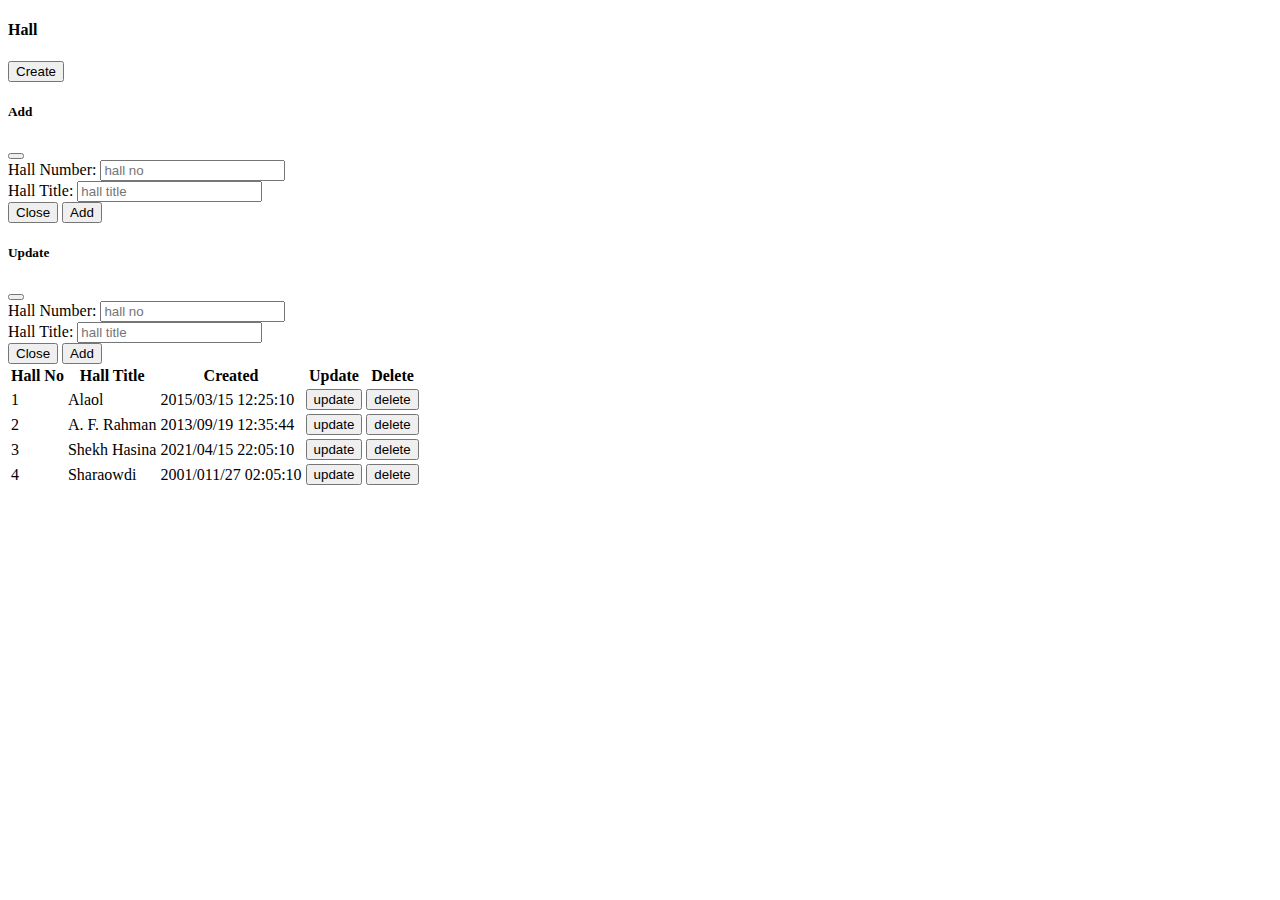
==== index.html @ 9deb4fd9 "'commited'" ====
<!DOCTYPE html>
<html lang="en">
<head>
    <meta charset="UTF-8">
    <meta name="viewport" content="width=device-width, initial-scale=1.0">
    <title>JSON to HTML Table</title>
    <link href="https://cdn.jsdelivr.net/npm/bootstrap@5.0.2/dist/css/bootstrap.min.css" rel="stylesheet" integrity="sha384-EVSTQN3/azprG1Anm3QDgpJLIm9Nao0Yz1ztcQTwFspd3yD65VohhpuuCOmLASjC" crossorigin="anonymous">
</head>
<body>
    <div class="container">
        <div class="row">

            <div class="card my-3">
                 
                <div class="card-header d-flex justify-content-between align-items-center">
                    <h4>Hall</h4>
                    <button type="button" class="btn btn-primary" data-bs-toggle="modal" data-bs-target="#exampleModal" data-bs-whatever="@getbootstrap">Create</button>
                </div>
               
                    
                    
                <div class="modal fade" id="exampleModal" tabindex="-1" aria-labelledby="exampleModalLabel" aria-hidden="true">
                        <div class="modal-dialog">
                            <div class="modal-content">
                            <div class="modal-header">
                                <h5 class="modal-title" id="exampleModalLabel">Add</h5>
                                <button type="button" class="btn-close" data-bs-dismiss="modal" aria-label="Close"></button>
                            </div>
                            <div class="modal-body">
                                <form>
                                <div class="mb-3">
                                    <label for="recipient-name" class="col-form-label">Hall Number:</label>
                                    <input class="form-control" type="text" id="newItem" placeholder="hall no">
                                </div>
                                <div class="mb-3">
                                    <label for="recipient-name" class="col-form-label">Hall Title:</label>
                                    <input class="form-control" type="text" id="newItem" placeholder="hall title">
                                </div>
                                
                                </form>
                            </div>
                            <div class="modal-footer">
                                <button type="button" class="btn btn-secondary" data-bs-dismiss="modal">Close</button>
                                <button id="addItem" type="button" class="btn btn-primary">Add</button>
                            </div>
                            </div>
                        </div>
                </div>
                
                <div class="card-body">
              
                    <table class="table-bordered table table-striped" id="data-table">
                        <thead>
                            <tr id="trTag">
                                <th>Hall No</th>
                                <th>Hall Title</th>
                                <th>Created</th>
                                <th>Update</th>
                                <th>Delete</th>
                                <!-- Add more table headers as needed -->
                            </tr>
                        </thead>
                        <tbody>
                            <!-- Data will be inserted here -->




                            <div class="modal fade" id="exampleModal2" tabindex="-1" aria-labelledby="exampleModalLabel" aria-hidden="true">
                                <div class="modal-dialog">
                                    <div class="modal-content">
                                    <div class="modal-header">
                                        <h5 class="modal-title" id="exampleModalLabel">Update</h5>
                                        <button type="button" class="btn-close" data-bs-dismiss="modal" aria-label="Close"></button>
                                    </div>
                                    <div class="modal-body">
                                        <form>
                                        <div class="mb-3">
                                            <label for="recipient-name" class="col-form-label">Hall Number:</label>
                                            <input id="updateNo" class="form-control" type="text" id="newItem" placeholder="hall no">
                                        </div>
                                        <div class="mb-3">
                                            <label for="recipient-name" class="col-form-label">Hall Title:</label>
                                            <input id="updateTitle" value="" class="form-control" type="text" id="newItem" placeholder="hall title">
                                        </div>
                                        
                                        </form>
                                    </div>
                                    <div class="modal-footer">
                                        <button type="button" class="btn btn-secondary" data-bs-dismiss="modal">Close</button>
                                        <button id="addItem" type="button" class="btn btn-primary">Add</button>
                                    </div>
                                    </div>
                                </div>

                                
                            </div>
                        
                        </tbody>
                    </table>
                     
                    <h1 id="h1test"></h1>
                 
                    

            
            
                </div>
              </div>

     </div>
</div>
    <script src="https://code.jquery.com/jquery-3.6.0.min.js"></script>
    <script src="https://cdn.jsdelivr.net/npm/bootstrap@5.0.2/dist/js/bootstrap.bundle.min.js" integrity="sha384-MrcW6ZMFYlzcLA8Nl+NtUVF0sA7MsXsP1UyJoMp4YLEuNSfAP+JcXn/tWtIaxVXM" crossorigin="anonymous"></script>
    <script src="script.js"></script>
</body>
</html>
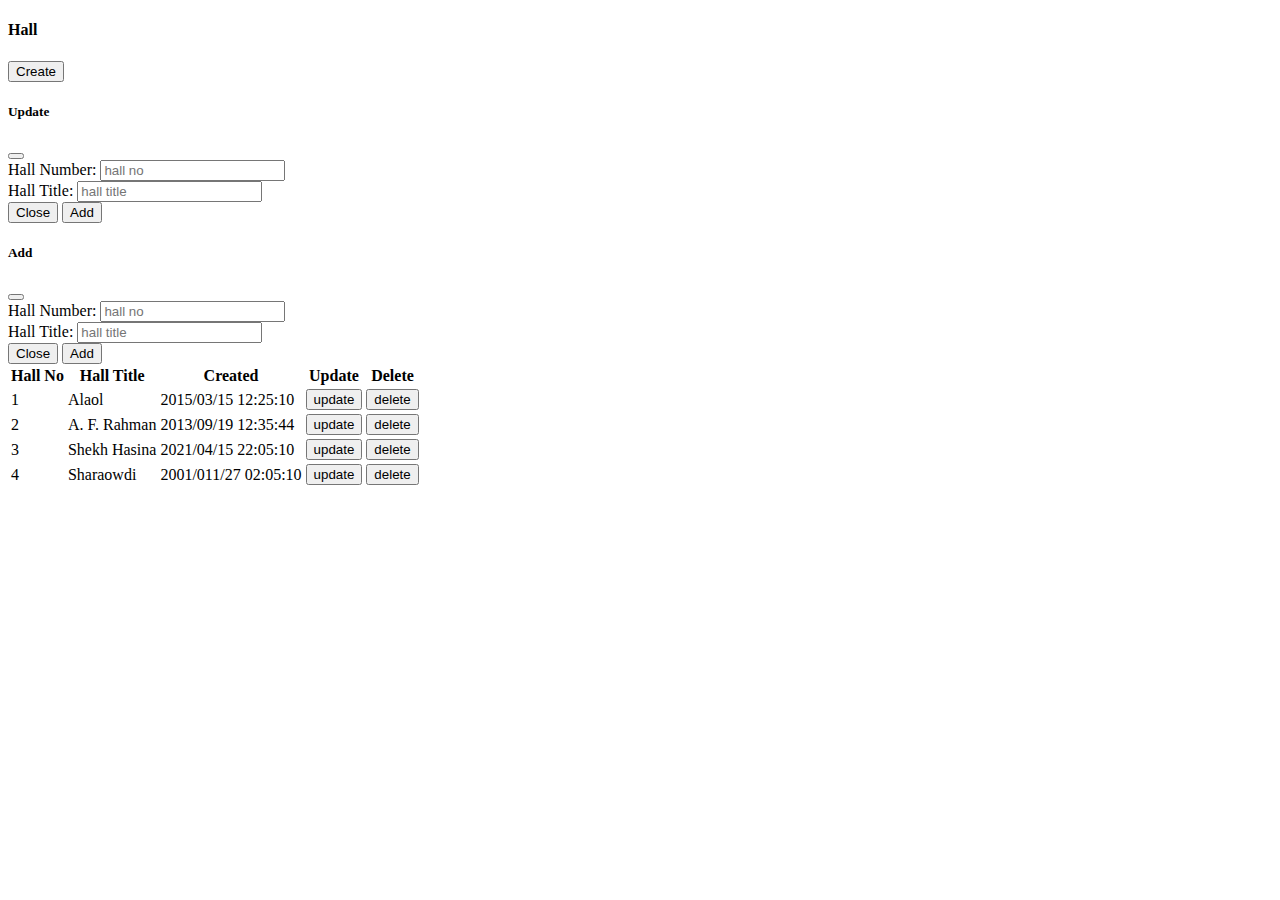
==== commit 2de15c0f: "'commited'" ====
--- a/index.html
+++ b/index.html
@@ -4,6 +4,7 @@
     <meta charset="UTF-8">
     <meta name="viewport" content="width=device-width, initial-scale=1.0">
     <title>JSON to HTML Table</title>
+  
     <link href="https://cdn.jsdelivr.net/npm/bootstrap@5.0.2/dist/css/bootstrap.min.css" rel="stylesheet" integrity="sha384-EVSTQN3/azprG1Anm3QDgpJLIm9Nao0Yz1ztcQTwFspd3yD65VohhpuuCOmLASjC" crossorigin="anonymous">
 </head>
 <body>
@@ -16,39 +17,10 @@
                     <h4>Hall</h4>
                     <button type="button" class="btn btn-primary" data-bs-toggle="modal" data-bs-target="#exampleModal" data-bs-whatever="@getbootstrap">Create</button>
                 </div>
-               
-                    
-                    
-                <div class="modal fade" id="exampleModal" tabindex="-1" aria-labelledby="exampleModalLabel" aria-hidden="true">
-                        <div class="modal-dialog">
-                            <div class="modal-content">
-                            <div class="modal-header">
-                                <h5 class="modal-title" id="exampleModalLabel">Add</h5>
-                                <button type="button" class="btn-close" data-bs-dismiss="modal" aria-label="Close"></button>
-                            </div>
-                            <div class="modal-body">
-                                <form>
-                                <div class="mb-3">
-                                    <label for="recipient-name" class="col-form-label">Hall Number:</label>
-                                    <input class="form-control" type="text" id="newItem" placeholder="hall no">
-                                </div>
-                                <div class="mb-3">
-                                    <label for="recipient-name" class="col-form-label">Hall Title:</label>
-                                    <input class="form-control" type="text" id="newItem" placeholder="hall title">
-                                </div>
-                                
-                                </form>
-                            </div>
-                            <div class="modal-footer">
-                                <button type="button" class="btn btn-secondary" data-bs-dismiss="modal">Close</button>
-                                <button id="addItem" type="button" class="btn btn-primary">Add</button>
-                            </div>
-                            </div>
-                        </div>
-                </div>
+
                 
                 <div class="card-body">
-              
+                  <div class="table-responsive">
                     <table class="table-bordered table table-striped" id="data-table">
                         <thead>
                             <tr id="trTag">
@@ -64,9 +36,8 @@
                             <!-- Data will be inserted here -->
 
 
-
-
-                            <div class="modal fade" id="exampleModal2" tabindex="-1" aria-labelledby="exampleModalLabel" aria-hidden="true">
+                        <!-- update modal --------------------------------------------------- -->
+                        <div class="modal fade" id="exampleModal2" tabindex="-1" aria-labelledby="exampleModalLabel" aria-hidden="true">
                                 <div class="modal-dialog">
                                     <div class="modal-content">
                                     <div class="modal-header">
@@ -77,11 +48,11 @@
                                         <form>
                                         <div class="mb-3">
                                             <label for="recipient-name" class="col-form-label">Hall Number:</label>
-                                            <input id="updateNo" class="form-control" type="text" id="newItem" placeholder="hall no">
+                                            <input name="" id="updateNo" class="form-control" type="text" id="newItem" placeholder="hall no">
                                         </div>
                                         <div class="mb-3">
                                             <label for="recipient-name" class="col-form-label">Hall Title:</label>
-                                            <input id="updateTitle" value="" class="form-control" type="text" id="newItem" placeholder="hall title">
+                                            <input  name=""  id="updateTitle" class="form-control" type="text" id="newItem" placeholder="hall title">
                                         </div>
                                         
                                         </form>
@@ -94,16 +65,40 @@
                                 </div>
 
                                 
-                            </div>
+                        </div>
+
+                        <!-- add modal------------------------------------------------------ -->
+                        <div class="modal fade" id="exampleModal" tabindex="-1" aria-labelledby="exampleModalLabel" aria-hidden="true">
+                                <div class="modal-dialog">
+                                    <div class="modal-content">
+                                    <div class="modal-header">
+                                        <h5 class="modal-title" id="exampleModalLabel">Add</h5>
+                                        <button type="button" class="btn-close" data-bs-dismiss="modal" aria-label="Close"></button>
+                                    </div>
+                                    <div class="modal-body">
+                                        <form>
+                                        <div class="mb-3">
+                                            <label for="recipient-name" class="col-form-label">Hall Number:</label>
+                                            <input name="" id="" class="form-control" type="text" placeholder="hall no">
+                                        </div>
+                                        <div class="mb-3">
+                                            <label for="recipient-name" class="col-form-label">Hall Title:</label>
+                                            <input name="" id="" class="form-control" type="text" placeholder="hall title">
+                                        </div>
+                                        
+                                        </form>
+                                    </div>
+                                    <div class="modal-footer">
+                                        <button type="button" class="btn btn-secondary" data-bs-dismiss="modal">Close</button>
+                                        <button id="addItem" type="button" class="btn btn-primary">Add</button>
+                                    </div>
+                                    </div>
+                                </div>
+                        </div>
                         
                         </tbody>
                     </table>
-                     
-                    <h1 id="h1test"></h1>
-                 
-                    
-
-            
+                   </div>
             
                 </div>
               </div>
